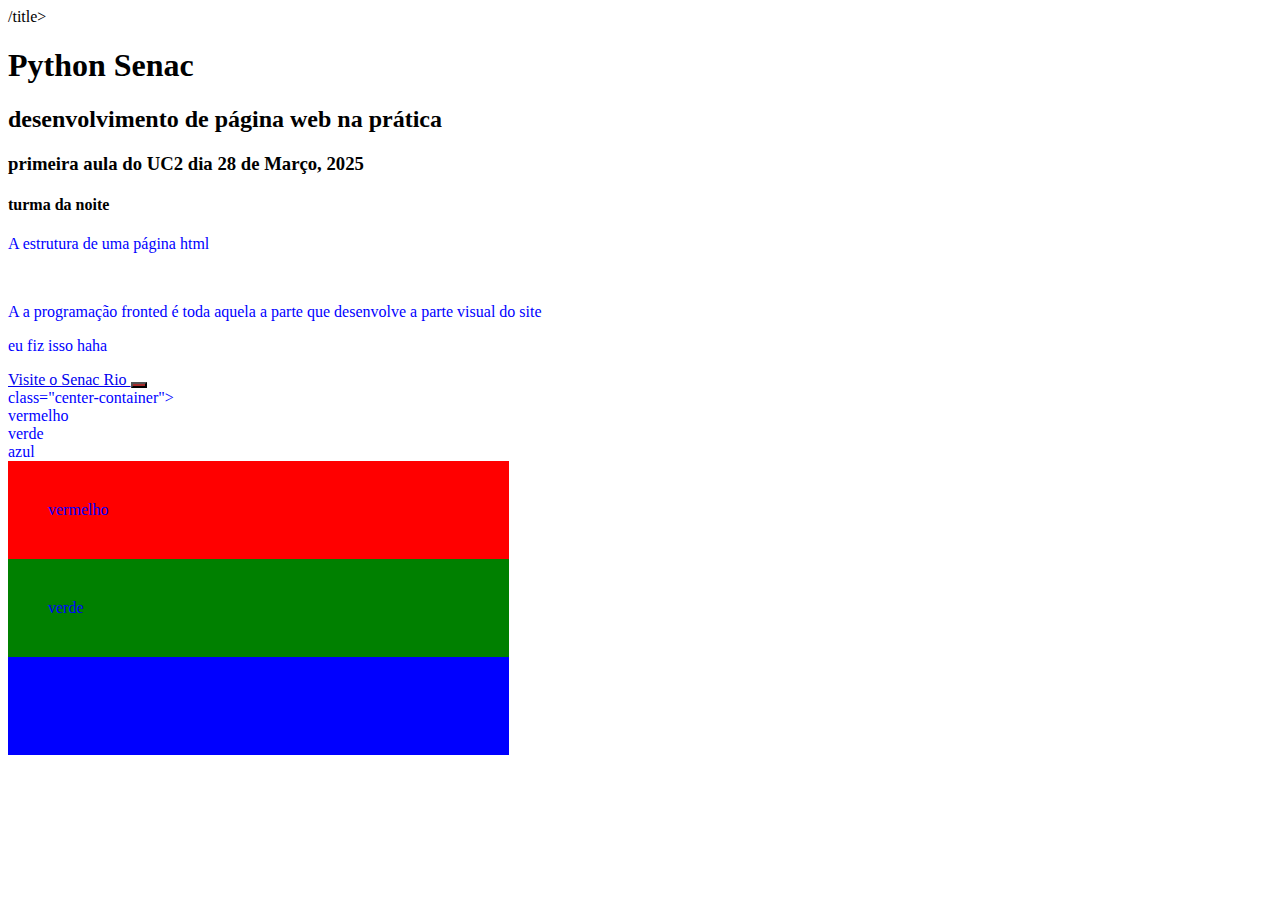
==== index.html @ 2b932ff9 "Add files via upload" ====
<!DOCTYPE html>
<html lang="pt-BR">

<head>
    <meta charset="UTF-8">
    <meta name="viewport" content="width=device-width, initial-scale=1.0">
    <meta  
          name="keywords"
          content="Primeira página, Python, 2025, desenvolvimento web, web, RJ">
          /title>
          <meta name="author" content="=Thaiza"/>
          <title>Primeira página web</title>
          <style>

            .center-content{
                
            color: blue
            }
            .formulário{ background-color: brown;}
          </style>
</head>
<body>
        

        </div>
<!----Explicação sobre como fazer uma web página-->
<h1>Python Senac</h1> 
<h2>desenvolvimento de página web na prática</h2>
<h3>primeira aula do UC2 dia 28 de Março, 2025</h3>
<h4>turma da noite</h4>

<div class="center-content">
<p >A estrutura de uma página html</p>
<br>

<p>A a programação fronted</strong> é toda aquela a parte que desenvolve a parte visual do site</p>
<p>eu fiz isso haha</p>

<a href="https://www.rj.senac.br/" target="_black">Visite o Senac Rio </a> <button class="formulário"></button>

<div>class="center-container">
<div>vermelho</div>
<div>verde</div>
<div>azul</div>

</div>
</body>

    <style>
       .content-container{
        .div1{
    width: 33.3%;
    padding: 40px;
    
    background-color: red;
        }

        .div2{
    width: 33.3%;
    padding: 40px;
    background-color: green;
        }

        .div3{
    width: 33.3%;
    padding: 40px;
    background-color: blue;
        }
       }
       
    </style>
  </head>
<body>

    <div class="content-container">
        <div class="div1">vermelho</div>
        <div class="div2">verde</div>
        <div class="div3">azul</div>
    </div>

</body>




</html>
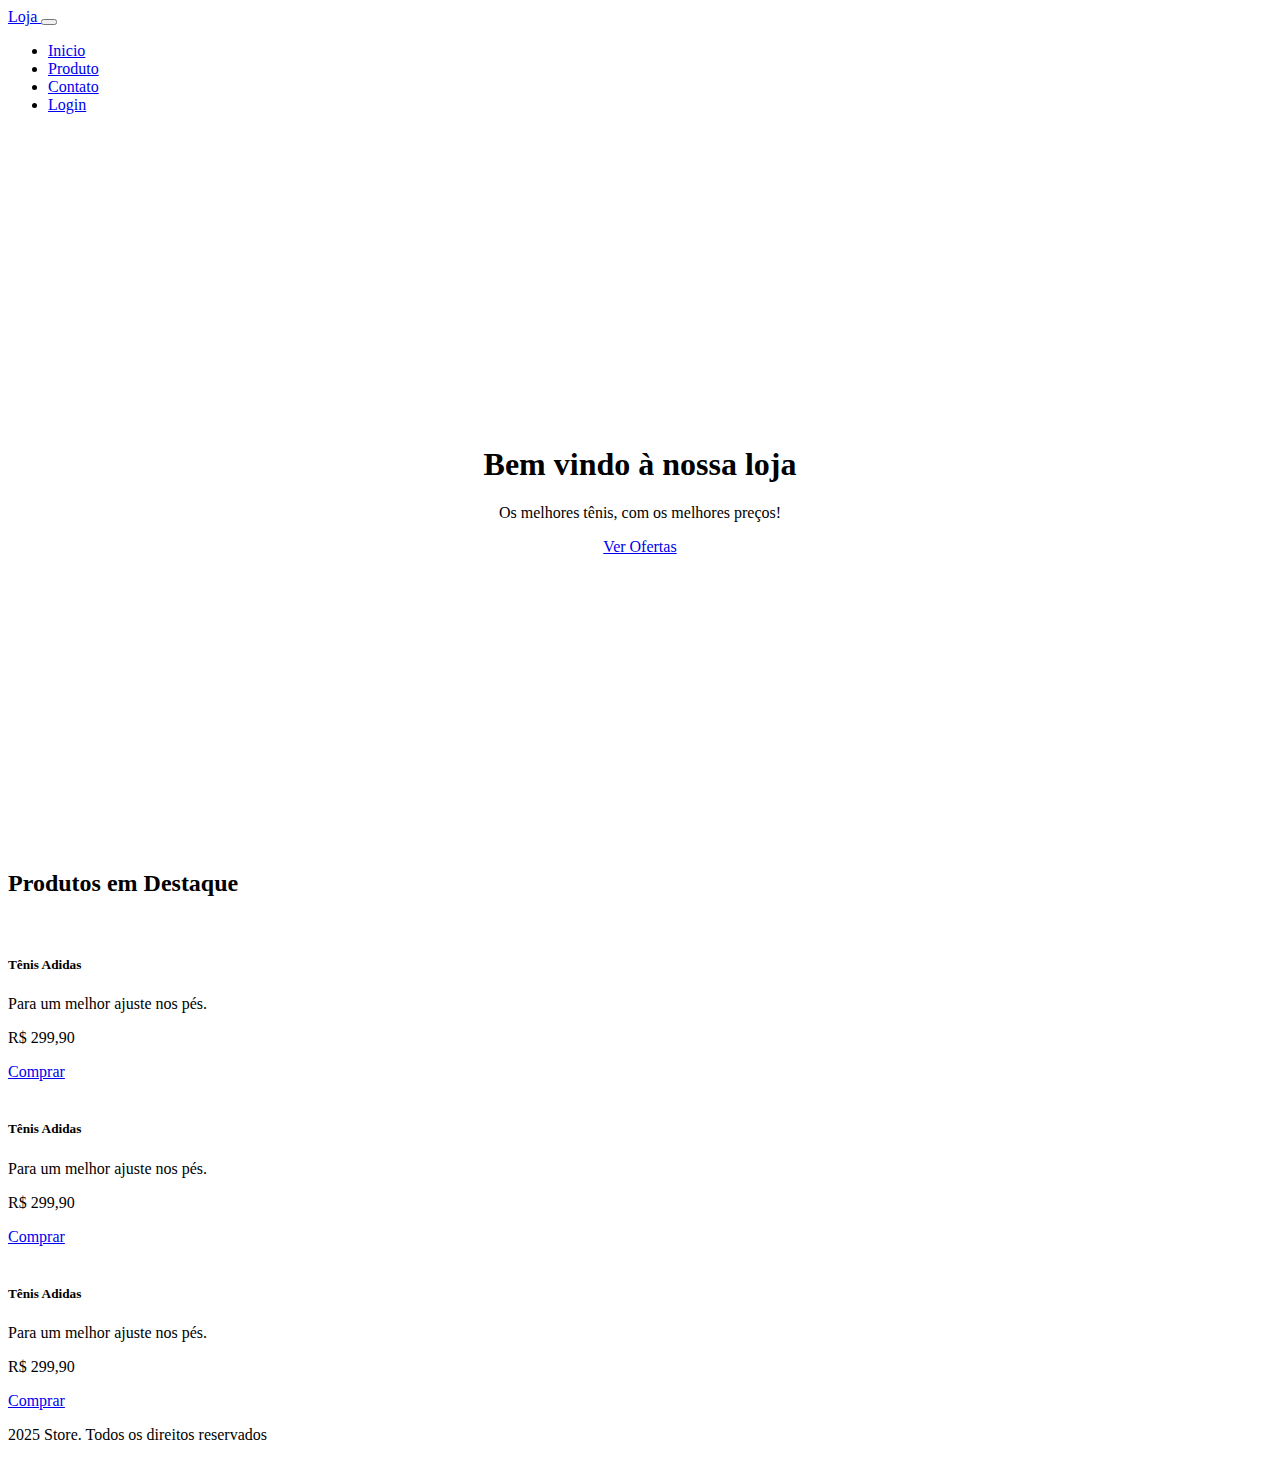
==== commit 26c6e723: "Add files via upload" ====
--- a/index.html
+++ b/index.html
@@ -1,87 +1,88 @@
 <!DOCTYPE html>
-<html lang="pt-BR">
-
+<html lang="en">
 <head>
     <meta charset="UTF-8">
     <meta name="viewport" content="width=device-width, initial-scale=1.0">
-    <meta  
-          name="keywords"
-          content="Primeira página, Python, 2025, desenvolvimento web, web, RJ">
-          /title>
-          <meta name="author" content="=Thaiza"/>
-          <title>Primeira página web</title>
-          <style>
-
-            .center-content{
-                
-            color: blue
-            }
-            .formulário{ background-color: brown;}
-          </style>
+    <title>Store</title>
+    <link href="https://cdn.jsdelivr.net/npm/bootstrap@5.0.2/dist/css/bootstrap.min.css" rel="stylesheet" integrity="sha384-EVSTQN3/azprG1Anm3QDgpJLIm9Nao0Yz1ztcQTwFspd3yD65VohhpuuCOmLASjC" crossorigin="anonymous">
+    <link rel="stylesheet" href="style.css">
 </head>
 <body>
-        
+    <nav class="navbar">
+        <div class="container">
+            <a class="navbar-brand" href="#">Loja </a>
+            <button class="navbar-toggler" type="button" data-bs-toggle="collapse" data-bs-target="navbarNav">
+                <span class="navbar-toggler-icon"></span>
+            </button>
+            <div class="" id="navbarNav" >
+                <ul class="navbar-nav ms-auto">
+                    <li class="nav-item"><a class="nav-link active" href="#">Inicio</a></li>
+                    <li class="nav-item"><a class="nav-link active" href="#">Produto</a></li>
+                    <li class="nav-item"><a class="nav-link active" href="#">Contato</a></li>
+                    <li class="nav-item"><a class="nav-link active" href="#">Login</a></li>
+
+                </ul>
+            </div>
+           
+        </div>
+
+    </nav>
+
+    <section class="hero">
+        <div class="container">
+            <h1 class="display-4">Bem vindo à nossa loja</h1>
+        <p class="lead">Os melhores tênis, com os melhores preços!</p>
+        <a href="#" target="_blank" class="btn btn-primary btn-lg">Ver Ofertas</a>
+        </div>
+    </section>
+    
+    <section class="py-5">
+    <div class="container">
+        <h2 class="text-center mb-4">Produtos em Destaque</h2>
+        <div class="row g-4">
+            <div class="col-md-4">
+                <div class="card">
+                    <img src="https://static.netshoes.com.br/produtos/tenis-adidas-lite-racer-30-feminino/18/3ZP-3550-018/3ZP-3550-018_zoom1.jpg?ts=1711540292&ims=544x" class="card-img-top" alt="">
+                    <div class="card-body">
+                                <h5 class="card-title">Tênis Adidas</h5>
+                                <p class="card-text">Para um melhor ajuste nos pés.</p>
+                                <p class="text-primary fw-bold">R$ 299,90</p>
+                                <a href="#" class="btn btn-outline-primary w-100">Comprar</a>
+                    </div>
+                </div>
+            </div>
+            <div class="col-md-4">
+                <div class="card">
+                    <img src="https://static.netshoes.com.br/produtos/tenis-adidas-lite-racer-30-feminino/18/3ZP-3550-018/3ZP-3550-018_zoom1.jpg?ts=1711540292&ims=544x" class="card-img-top" alt="">
+                    <div class="card-body">
+                                <h5 class="card-title">Tênis Adidas</h5>
+                                <p class="card-text">Para um melhor ajuste nos pés.</p>
+                                <p class="text-primary fw-bold">R$ 299,90</p>
+                                <a href="#" class="btn btn-outline-primary w-100">Comprar</a>
+                    </div>
+                </div>
+            </div>
+            <div class="col-md-4">
+
+                <div class="card">
+                    <img src="https://static.netshoes.com.br/produtos/tenis-adidas-lite-racer-30-feminino/18/3ZP-3550-018/3ZP-3550-018_zoom1.jpg?ts=1711540292&ims=544x" class="card-img-top" alt="">
+                    <div class="card-body">
+                                <h5 class="card-title">Tênis Adidas</h5>
+                                <p class="card-text">Para um melhor ajuste nos pés.</p>
+                                <p class="text-primary fw-bold">R$ 299,90</p>
+                                <a href="#" class="btn btn-outline-primary w-100">Comprar</a>
+                    </div>
+                </div>
+
+            </div>
 
         </div>
-<!----Explicação sobre como fazer uma web página-->
-<h1>Python Senac</h1> 
-<h2>desenvolvimento de página web na prática</h2>
-<h3>primeira aula do UC2 dia 28 de Março, 2025</h3>
-<h4>turma da noite</h4>
+    </div>
+    </section>
 
-<div class="center-content">
-<p >A estrutura de uma página html</p>
-<br>
-
-<p>A a programação fronted</strong> é toda aquela a parte que desenvolve a parte visual do site</p>
-<p>eu fiz isso haha</p>
-
-<a href="https://www.rj.senac.br/" target="_black">Visite o Senac Rio </a> <button class="formulário"></button>
-
-<div>class="center-container">
-<div>vermelho</div>
-<div>verde</div>
-<div>azul</div>
-
-</div>
-</body>
-
-    <style>
-       .content-container{
-        .div1{
-    width: 33.3%;
-    padding: 40px;
-    
-    background-color: red;
-        }
-
-        .div2{
-    width: 33.3%;
-    padding: 40px;
-    background-color: green;
-        }
-
-        .div3{
-    width: 33.3%;
-    padding: 40px;
-    background-color: blue;
-        }
-       }
-       
-    </style>
-  </head>
-<body>
-
-    <div class="content-container">
-        <div class="div1">vermelho</div>
-        <div class="div2">verde</div>
-        <div class="div3">azul</div>
-    </div>
+    <footer class="bg-dark text-white text-center py-4 mt-5">
+    <p class="mb-0"> 2025 Store. Todos os direitos reservados</p>
+    </footer>
 
 </body>
-
-
-
-
-</html>
-
+</html>--- a/style.css
+++ b/style.css
@@ -0,0 +1,16 @@
+.card  {
+    img{
+       height: 300px;
+       object-fit: cover;
+    }
+}
+
+.hero{
+    height: 80vh;
+    color: black;
+    display: flex;
+    flex-direction: row;
+    justify-content: center;
+    align-items: center;
+    text-align: center;
+}